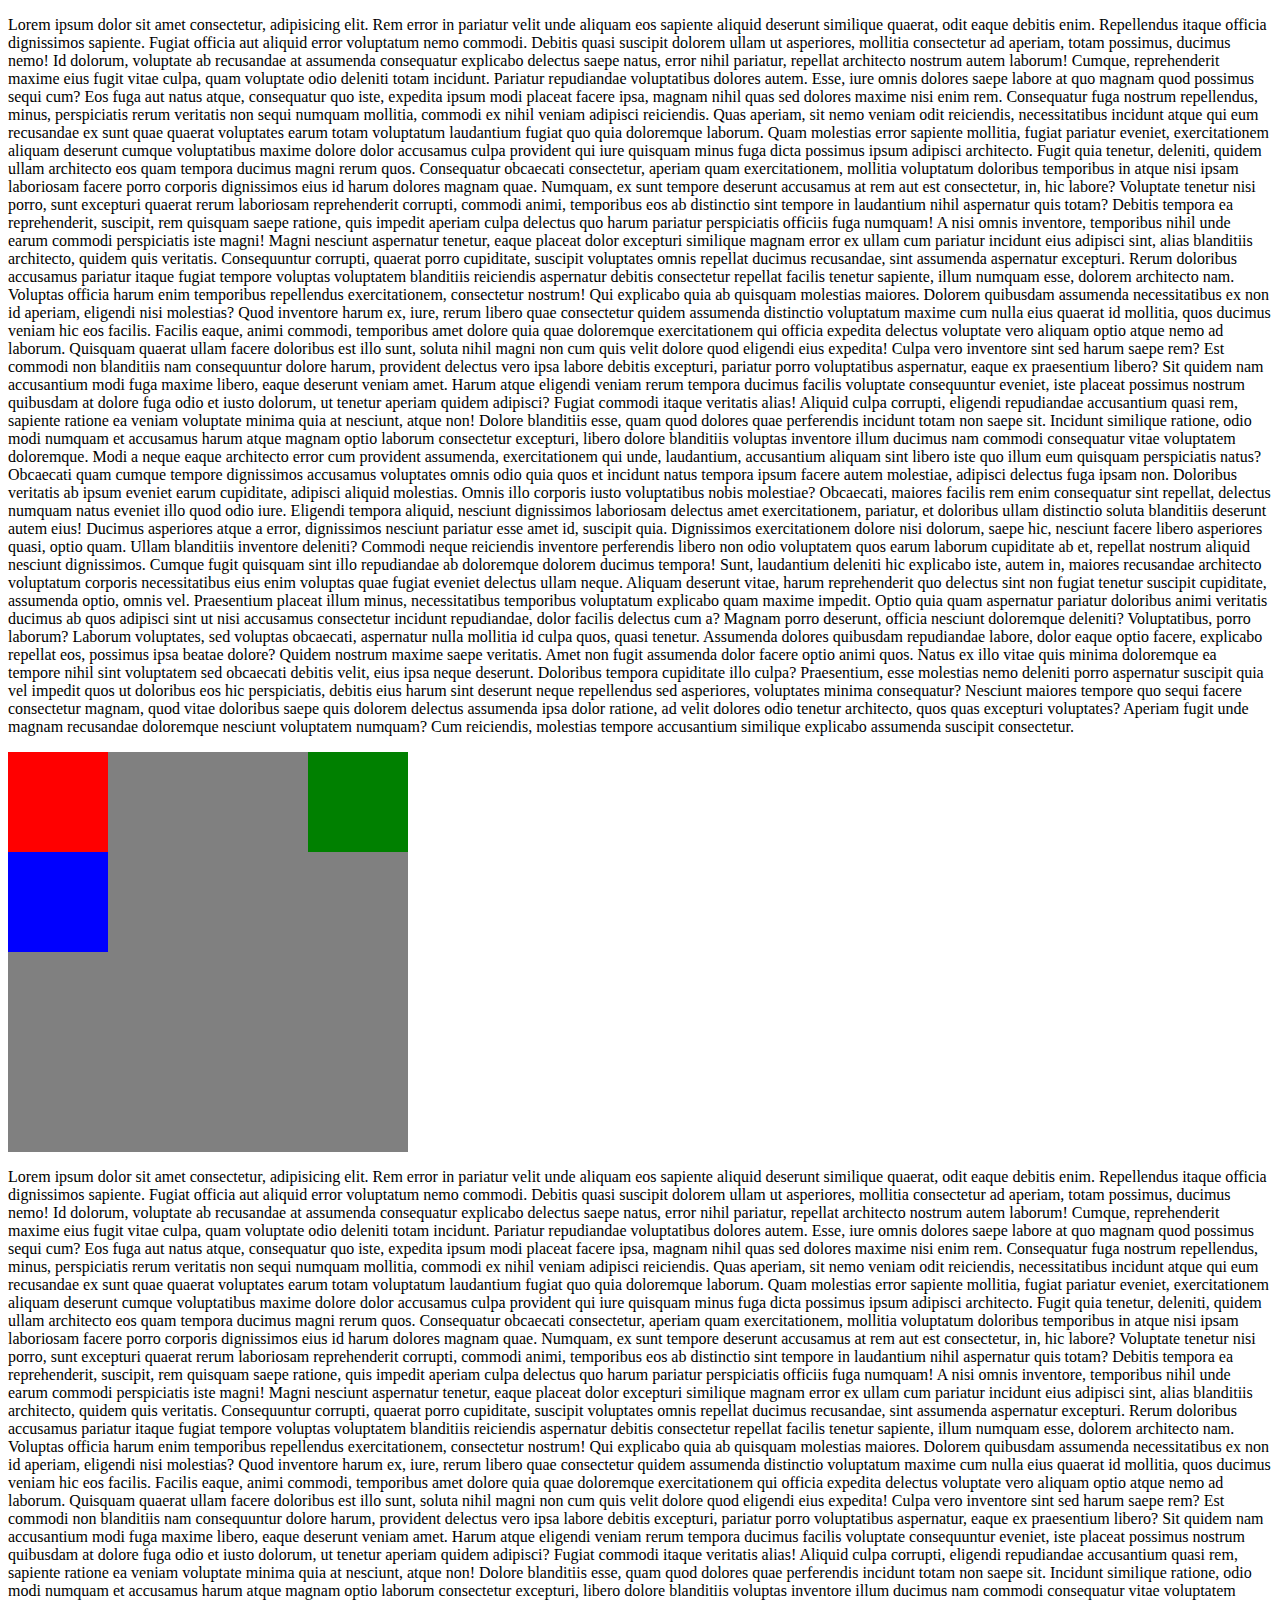
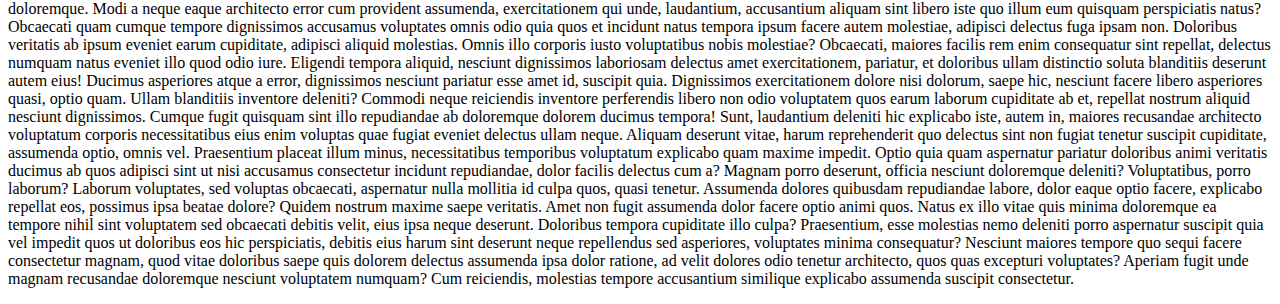
==== positions.html @ 3b16232f "first commit" ====
<!DOCTYPE html>
<html lang="en">

<head>
    <title>Document</title>
    <!-- custom css -->
    <link rel="stylesheet" href="positions.css">
</head>

<body>
    <P>Lorem ipsum dolor sit amet consectetur, adipisicing elit. Rem error in pariatur velit unde aliquam eos sapiente
        aliquid deserunt similique quaerat, odit eaque debitis enim. Repellendus itaque officia dignissimos sapiente.
        Fugiat officia aut aliquid error voluptatum nemo commodi. Debitis quasi suscipit dolorem ullam ut asperiores,
        mollitia consectetur ad aperiam, totam possimus, ducimus nemo! Id dolorum, voluptate ab recusandae at assumenda
        consequatur explicabo delectus saepe natus, error nihil pariatur, repellat architecto nostrum autem laborum!
        Cumque, reprehenderit maxime eius fugit vitae culpa, quam voluptate odio deleniti totam incidunt. Pariatur
        repudiandae voluptatibus dolores autem. Esse, iure omnis dolores saepe labore at quo magnam quod possimus sequi
        cum? Eos fuga aut natus atque, consequatur quo iste, expedita ipsum modi placeat facere ipsa, magnam nihil quas
        sed dolores maxime nisi enim rem. Consequatur fuga nostrum repellendus, minus, perspiciatis rerum veritatis non
        sequi numquam mollitia, commodi ex nihil veniam adipisci reiciendis. Quas aperiam, sit nemo veniam odit
        reiciendis, necessitatibus incidunt atque qui eum recusandae ex sunt quae quaerat voluptates earum totam
        voluptatum laudantium fugiat quo quia doloremque laborum. Quam molestias error sapiente mollitia, fugiat
        pariatur eveniet, exercitationem aliquam deserunt cumque voluptatibus maxime dolore dolor accusamus culpa
        provident qui iure quisquam minus fuga dicta possimus ipsum adipisci architecto. Fugit quia tenetur, deleniti,
        quidem ullam architecto eos quam tempora ducimus magni rerum quos. Consequatur obcaecati consectetur, aperiam
        quam exercitationem, mollitia voluptatum doloribus temporibus in atque nisi ipsam laboriosam facere porro
        corporis dignissimos eius id harum dolores magnam quae. Numquam, ex sunt tempore deserunt accusamus at rem aut
        est consectetur, in, hic labore? Voluptate tenetur nisi porro, sunt excepturi quaerat rerum laboriosam
        reprehenderit corrupti, commodi animi, temporibus eos ab distinctio sint tempore in laudantium nihil aspernatur
        quis totam? Debitis tempora ea reprehenderit, suscipit, rem quisquam saepe ratione, quis impedit aperiam culpa
        delectus quo harum pariatur perspiciatis officiis fuga numquam! A nisi omnis inventore, temporibus nihil unde
        earum commodi perspiciatis iste magni! Magni nesciunt aspernatur tenetur, eaque placeat dolor excepturi
        similique magnam error ex ullam cum pariatur incidunt eius adipisci sint, alias blanditiis architecto, quidem
        quis veritatis. Consequuntur corrupti, quaerat porro cupiditate, suscipit voluptates omnis repellat ducimus
        recusandae, sint assumenda aspernatur excepturi. Rerum doloribus accusamus pariatur itaque fugiat tempore
        voluptas voluptatem blanditiis reiciendis aspernatur debitis consectetur repellat facilis tenetur sapiente,
        illum numquam esse, dolorem architecto nam. Voluptas officia harum enim temporibus repellendus exercitationem,
        consectetur nostrum! Qui explicabo quia ab quisquam molestias maiores. Dolorem quibusdam assumenda
        necessitatibus ex non id aperiam, eligendi nisi molestias? Quod inventore harum ex, iure, rerum libero quae
        consectetur quidem assumenda distinctio voluptatum maxime cum nulla eius quaerat id mollitia, quos ducimus
        veniam hic eos facilis. Facilis eaque, animi commodi, temporibus amet dolore quia quae doloremque exercitationem
        qui officia expedita delectus voluptate vero aliquam optio atque nemo ad laborum. Quisquam quaerat ullam facere
        doloribus est illo sunt, soluta nihil magni non cum quis velit dolore quod eligendi eius expedita! Culpa vero
        inventore sint sed harum saepe rem? Est commodi non blanditiis nam consequuntur dolore harum, provident delectus
        vero ipsa labore debitis excepturi, pariatur porro voluptatibus aspernatur, eaque ex praesentium libero? Sit
        quidem nam accusantium modi fuga maxime libero, eaque deserunt veniam amet. Harum atque eligendi veniam rerum
        tempora ducimus facilis voluptate consequuntur eveniet, iste placeat possimus nostrum quibusdam at dolore fuga
        odio et iusto dolorum, ut tenetur aperiam quidem adipisci? Fugiat commodi itaque veritatis alias! Aliquid culpa
        corrupti, eligendi repudiandae accusantium quasi rem, sapiente ratione ea veniam voluptate minima quia at
        nesciunt, atque non! Dolore blanditiis esse, quam quod dolores quae perferendis incidunt totam non saepe sit.
        Incidunt similique ratione, odio modi numquam et accusamus harum atque magnam optio laborum consectetur
        excepturi, libero dolore blanditiis voluptas inventore illum ducimus nam commodi consequatur vitae voluptatem
        doloremque. Modi a neque eaque architecto error cum provident assumenda, exercitationem qui unde, laudantium,
        accusantium aliquam sint libero iste quo illum eum quisquam perspiciatis natus? Obcaecati quam cumque tempore
        dignissimos accusamus voluptates omnis odio quia quos et incidunt natus tempora ipsum facere autem molestiae,
        adipisci delectus fuga ipsam non. Doloribus veritatis ab ipsum eveniet earum cupiditate, adipisci aliquid
        molestias. Omnis illo corporis iusto voluptatibus nobis molestiae? Obcaecati, maiores facilis rem enim
        consequatur sint repellat, delectus numquam natus eveniet illo quod odio iure. Eligendi tempora aliquid,
        nesciunt dignissimos laboriosam delectus amet exercitationem, pariatur, et doloribus ullam distinctio soluta
        blanditiis deserunt autem eius! Ducimus asperiores atque a error, dignissimos nesciunt pariatur esse amet id,
        suscipit quia. Dignissimos exercitationem dolore nisi dolorum, saepe hic, nesciunt facere libero asperiores
        quasi, optio quam. Ullam blanditiis inventore deleniti? Commodi neque reiciendis inventore perferendis libero
        non odio voluptatem quos earum laborum cupiditate ab et, repellat nostrum aliquid nesciunt dignissimos. Cumque
        fugit quisquam sint illo repudiandae ab doloremque dolorem ducimus tempora! Sunt, laudantium deleniti hic
        explicabo iste, autem in, maiores recusandae architecto voluptatum corporis necessitatibus eius enim voluptas
        quae fugiat eveniet delectus ullam neque. Aliquam deserunt vitae, harum reprehenderit quo delectus sint non
        fugiat tenetur suscipit cupiditate, assumenda optio, omnis vel. Praesentium placeat illum minus, necessitatibus
        temporibus voluptatum explicabo quam maxime impedit. Optio quia quam aspernatur pariatur doloribus animi
        veritatis ducimus ab quos adipisci sint ut nisi accusamus consectetur incidunt repudiandae, dolor facilis
        delectus cum a? Magnam porro deserunt, officia nesciunt doloremque deleniti? Voluptatibus, porro laborum?
        Laborum voluptates, sed voluptas obcaecati, aspernatur nulla mollitia id culpa quos, quasi tenetur. Assumenda
        dolores quibusdam repudiandae labore, dolor eaque optio facere, explicabo repellat eos, possimus ipsa beatae
        dolore? Quidem nostrum maxime saepe veritatis. Amet non fugit assumenda dolor facere optio animi quos. Natus ex
        illo vitae quis minima doloremque ea tempore nihil sint voluptatem sed obcaecati debitis velit, eius ipsa neque
        deserunt. Doloribus tempora cupiditate illo culpa? Praesentium, esse molestias nemo deleniti porro aspernatur
        suscipit quia vel impedit quos ut doloribus eos hic perspiciatis, debitis eius harum sint deserunt neque
        repellendus sed asperiores, voluptates minima consequatur? Nesciunt maiores tempore quo sequi facere consectetur
        magnam, quod vitae doloribus saepe quis dolorem delectus assumenda ipsa dolor ratione, ad velit dolores odio
        tenetur architecto, quos quas excepturi voluptates? Aperiam fugit unde magnam recusandae doloremque nesciunt
        voluptatem numquam? Cum reiciendis, molestias tempore accusantium similique explicabo assumenda suscipit
        consectetur.</P>

    <div id="parent">
        <div class="box b1"></div>
        <div class="box b2"></div>
        <div class="box b3"></div>
    </div>

    <P>Lorem ipsum dolor sit amet consectetur, adipisicing elit. Rem error in pariatur velit unde aliquam eos sapiente
        aliquid deserunt similique quaerat, odit eaque debitis enim. Repellendus itaque officia dignissimos sapiente.
        Fugiat officia aut aliquid error voluptatum nemo commodi. Debitis quasi suscipit dolorem ullam ut asperiores,
        mollitia consectetur ad aperiam, totam possimus, ducimus nemo! Id dolorum, voluptate ab recusandae at assumenda
        consequatur explicabo delectus saepe natus, error nihil pariatur, repellat architecto nostrum autem laborum!
        Cumque, reprehenderit maxime eius fugit vitae culpa, quam voluptate odio deleniti totam incidunt. Pariatur
        repudiandae voluptatibus dolores autem. Esse, iure omnis dolores saepe labore at quo magnam quod possimus sequi
        cum? Eos fuga aut natus atque, consequatur quo iste, expedita ipsum modi placeat facere ipsa, magnam nihil quas
        sed dolores maxime nisi enim rem. Consequatur fuga nostrum repellendus, minus, perspiciatis rerum veritatis non
        sequi numquam mollitia, commodi ex nihil veniam adipisci reiciendis. Quas aperiam, sit nemo veniam odit
        reiciendis, necessitatibus incidunt atque qui eum recusandae ex sunt quae quaerat voluptates earum totam
        voluptatum laudantium fugiat quo quia doloremque laborum. Quam molestias error sapiente mollitia, fugiat
        pariatur eveniet, exercitationem aliquam deserunt cumque voluptatibus maxime dolore dolor accusamus culpa
        provident qui iure quisquam minus fuga dicta possimus ipsum adipisci architecto. Fugit quia tenetur, deleniti,
        quidem ullam architecto eos quam tempora ducimus magni rerum quos. Consequatur obcaecati consectetur, aperiam
        quam exercitationem, mollitia voluptatum doloribus temporibus in atque nisi ipsam laboriosam facere porro
        corporis dignissimos eius id harum dolores magnam quae. Numquam, ex sunt tempore deserunt accusamus at rem aut
        est consectetur, in, hic labore? Voluptate tenetur nisi porro, sunt excepturi quaerat rerum laboriosam
        reprehenderit corrupti, commodi animi, temporibus eos ab distinctio sint tempore in laudantium nihil aspernatur
        quis totam? Debitis tempora ea reprehenderit, suscipit, rem quisquam saepe ratione, quis impedit aperiam culpa
        delectus quo harum pariatur perspiciatis officiis fuga numquam! A nisi omnis inventore, temporibus nihil unde
        earum commodi perspiciatis iste magni! Magni nesciunt aspernatur tenetur, eaque placeat dolor excepturi
        similique magnam error ex ullam cum pariatur incidunt eius adipisci sint, alias blanditiis architecto, quidem
        quis veritatis. Consequuntur corrupti, quaerat porro cupiditate, suscipit voluptates omnis repellat ducimus
        recusandae, sint assumenda aspernatur excepturi. Rerum doloribus accusamus pariatur itaque fugiat tempore
        voluptas voluptatem blanditiis reiciendis aspernatur debitis consectetur repellat facilis tenetur sapiente,
        illum numquam esse, dolorem architecto nam. Voluptas officia harum enim temporibus repellendus exercitationem,
        consectetur nostrum! Qui explicabo quia ab quisquam molestias maiores. Dolorem quibusdam assumenda
        necessitatibus ex non id aperiam, eligendi nisi molestias? Quod inventore harum ex, iure, rerum libero quae
        consectetur quidem assumenda distinctio voluptatum maxime cum nulla eius quaerat id mollitia, quos ducimus
        veniam hic eos facilis. Facilis eaque, animi commodi, temporibus amet dolore quia quae doloremque exercitationem
        qui officia expedita delectus voluptate vero aliquam optio atque nemo ad laborum. Quisquam quaerat ullam facere
        doloribus est illo sunt, soluta nihil magni non cum quis velit dolore quod eligendi eius expedita! Culpa vero
        inventore sint sed harum saepe rem? Est commodi non blanditiis nam consequuntur dolore harum, provident delectus
        vero ipsa labore debitis excepturi, pariatur porro voluptatibus aspernatur, eaque ex praesentium libero? Sit
        quidem nam accusantium modi fuga maxime libero, eaque deserunt veniam amet. Harum atque eligendi veniam rerum
        tempora ducimus facilis voluptate consequuntur eveniet, iste placeat possimus nostrum quibusdam at dolore fuga
        odio et iusto dolorum, ut tenetur aperiam quidem adipisci? Fugiat commodi itaque veritatis alias! Aliquid culpa
        corrupti, eligendi repudiandae accusantium quasi rem, sapiente ratione ea veniam voluptate minima quia at
        nesciunt, atque non! Dolore blanditiis esse, quam quod dolores quae perferendis incidunt totam non saepe sit.
        Incidunt similique ratione, odio modi numquam et accusamus harum atque magnam optio laborum consectetur
        excepturi, libero dolore blanditiis voluptas inventore illum ducimus nam commodi consequatur vitae voluptatem
        doloremque. Modi a neque eaque architecto error cum provident assumenda, exercitationem qui unde, laudantium,
        accusantium aliquam sint libero iste quo illum eum quisquam perspiciatis natus? Obcaecati quam cumque tempore
        dignissimos accusamus voluptates omnis odio quia quos et incidunt natus tempora ipsum facere autem molestiae,
        adipisci delectus fuga ipsam non. Doloribus veritatis ab ipsum eveniet earum cupiditate, adipisci aliquid
        molestias. Omnis illo corporis iusto voluptatibus nobis molestiae? Obcaecati, maiores facilis rem enim
        consequatur sint repellat, delectus numquam natus eveniet illo quod odio iure. Eligendi tempora aliquid,
        nesciunt dignissimos laboriosam delectus amet exercitationem, pariatur, et doloribus ullam distinctio soluta
        blanditiis deserunt autem eius! Ducimus asperiores atque a error, dignissimos nesciunt pariatur esse amet id,
        suscipit quia. Dignissimos exercitationem dolore nisi dolorum, saepe hic, nesciunt facere libero asperiores
        quasi, optio quam. Ullam blanditiis inventore deleniti? Commodi neque reiciendis inventore perferendis libero
        non odio voluptatem quos earum laborum cupiditate ab et, repellat nostrum aliquid nesciunt dignissimos. Cumque
        fugit quisquam sint illo repudiandae ab doloremque dolorem ducimus tempora! Sunt, laudantium deleniti hic
        explicabo iste, autem in, maiores recusandae architecto voluptatum corporis necessitatibus eius enim voluptas
        quae fugiat eveniet delectus ullam neque. Aliquam deserunt vitae, harum reprehenderit quo delectus sint non
        fugiat tenetur suscipit cupiditate, assumenda optio, omnis vel. Praesentium placeat illum minus, necessitatibus
        temporibus voluptatum explicabo quam maxime impedit. Optio quia quam aspernatur pariatur doloribus animi
        veritatis ducimus ab quos adipisci sint ut nisi accusamus consectetur incidunt repudiandae, dolor facilis
        delectus cum a? Magnam porro deserunt, officia nesciunt doloremque deleniti? Voluptatibus, porro laborum?
        Laborum voluptates, sed voluptas obcaecati, aspernatur nulla mollitia id culpa quos, quasi tenetur. Assumenda
        dolores quibusdam repudiandae labore, dolor eaque optio facere, explicabo repellat eos, possimus ipsa beatae
        dolore? Quidem nostrum maxime saepe veritatis. Amet non fugit assumenda dolor facere optio animi quos. Natus ex
        illo vitae quis minima doloremque ea tempore nihil sint voluptatem sed obcaecati debitis velit, eius ipsa neque
        deserunt. Doloribus tempora cupiditate illo culpa? Praesentium, esse molestias nemo deleniti porro aspernatur
        suscipit quia vel impedit quos ut doloribus eos hic perspiciatis, debitis eius harum sint deserunt neque
        repellendus sed asperiores, voluptates minima consequatur? Nesciunt maiores tempore quo sequi facere consectetur
        magnam, quod vitae doloribus saepe quis dolorem delectus assumenda ipsa dolor ratione, ad velit dolores odio
        tenetur architecto, quos quas excepturi voluptates? Aperiam fugit unde magnam recusandae doloremque nesciunt
        voluptatem numquam? Cum reiciendis, molestias tempore accusantium similique explicabo assumenda suscipit
        consectetur.</P>
</body>

</html>
---- positions.css ----
#parent{
    height: 400px;
    width:400px;
    background-color: grey;
    position: relative;
}

.box{
    height:100px;
    width: 100px;
}

.b1{
    background-color: red;
}
.b2{
    background-color: green;
    /* position: relative;
    top:100px;
    left:100px; */

    /* relative to vp (screen) */
    /* position: fixed;
    bottom:10px;
    right:10px; */

    /* relative to the body */
    position: absolute;
top:0;
right:0;

}
.b3{
    background-color: blue;
}
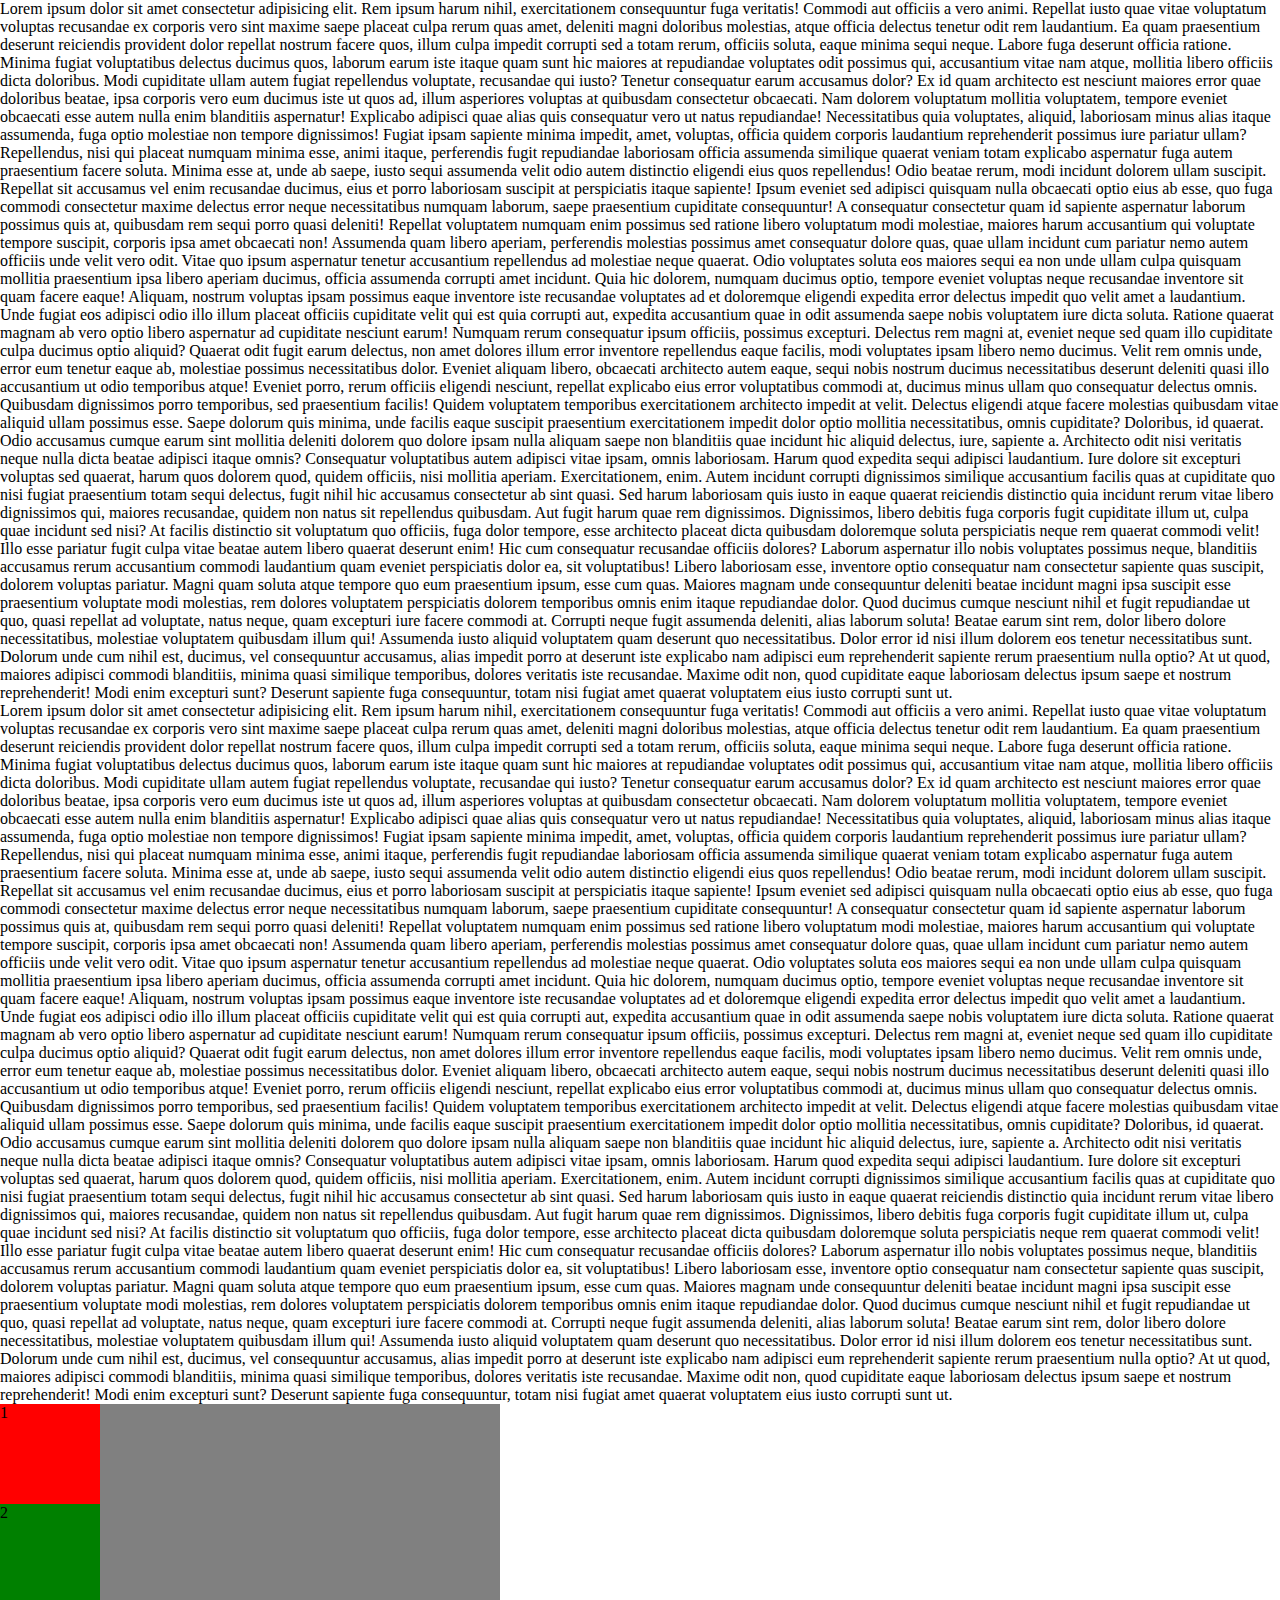
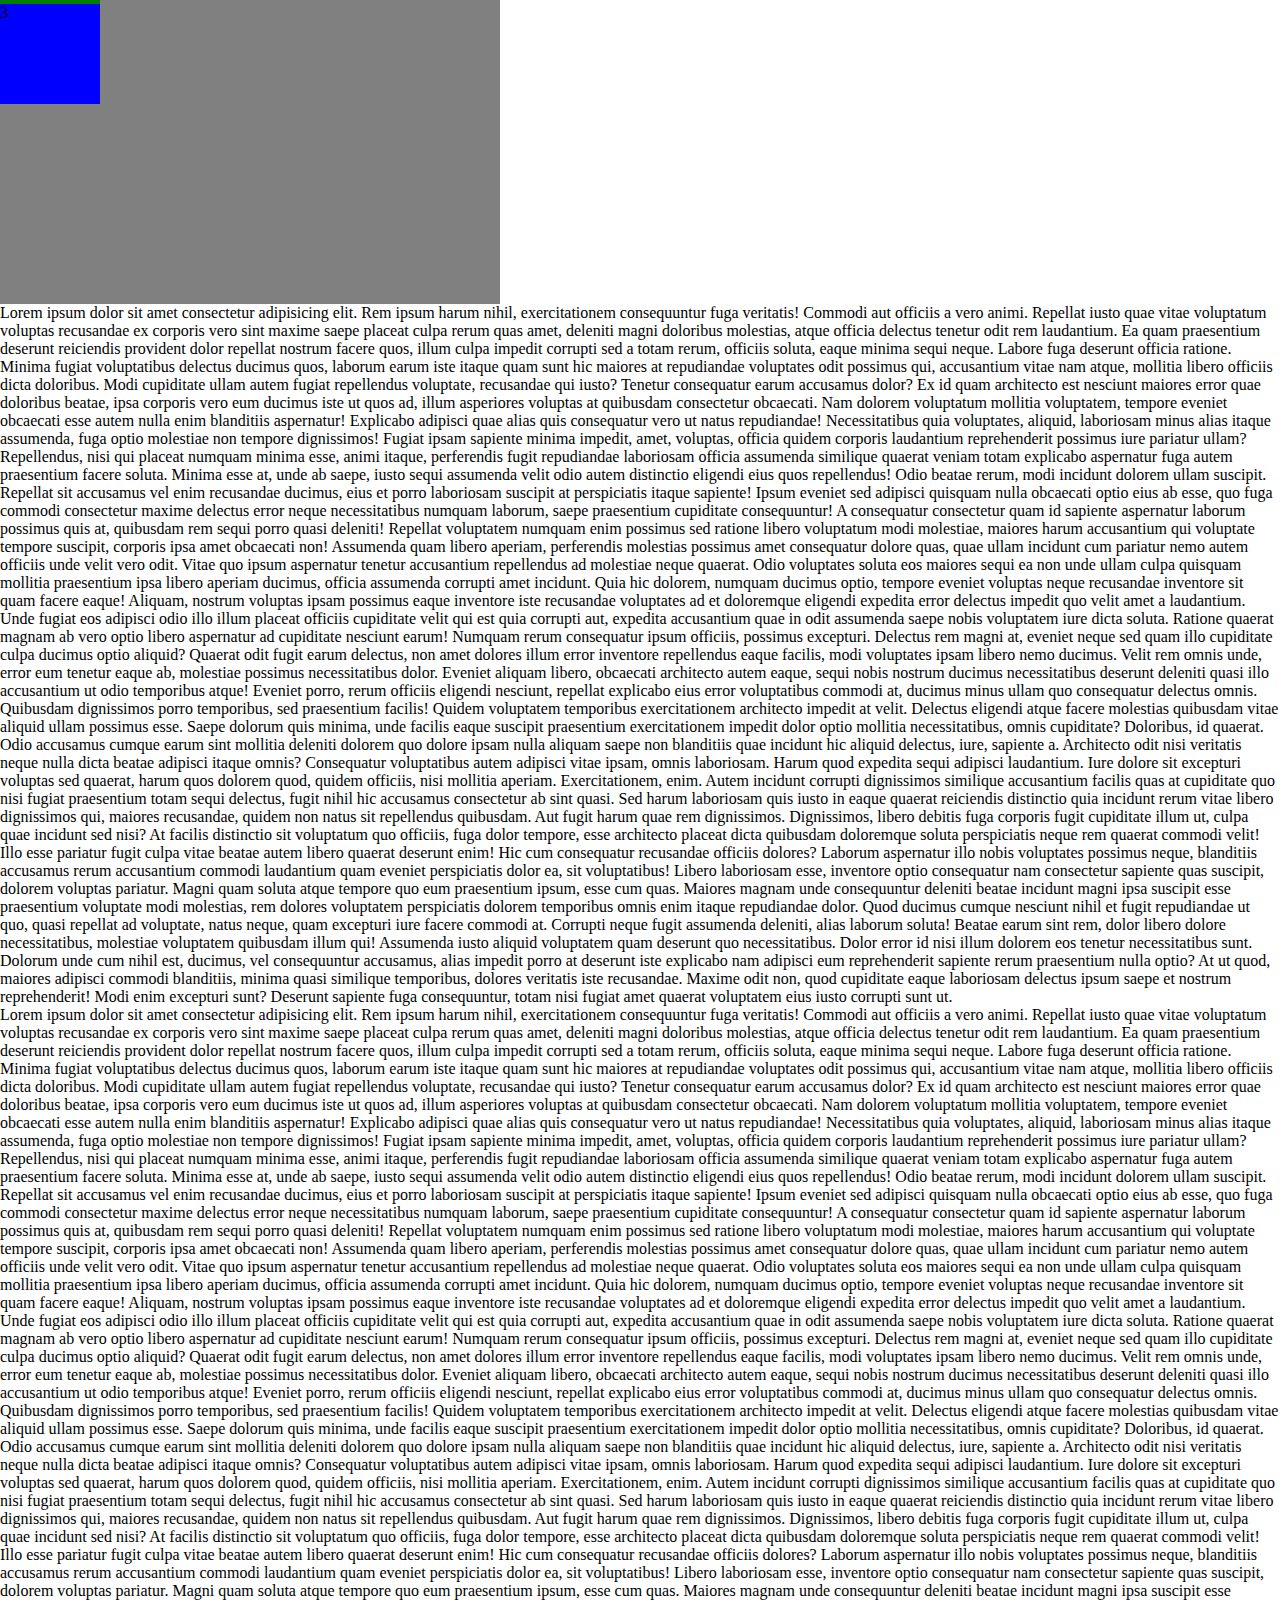
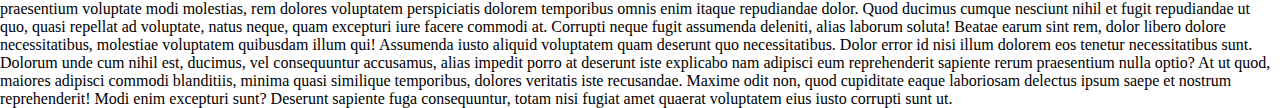
==== commit ae44c5a6: "position and css box model" ====
--- a/positions.html
+++ b/positions.html
@@ -8,155 +8,21 @@
 </head>
 
 <body>
-    <P>Lorem ipsum dolor sit amet consectetur, adipisicing elit. Rem error in pariatur velit unde aliquam eos sapiente
-        aliquid deserunt similique quaerat, odit eaque debitis enim. Repellendus itaque officia dignissimos sapiente.
-        Fugiat officia aut aliquid error voluptatum nemo commodi. Debitis quasi suscipit dolorem ullam ut asperiores,
-        mollitia consectetur ad aperiam, totam possimus, ducimus nemo! Id dolorum, voluptate ab recusandae at assumenda
-        consequatur explicabo delectus saepe natus, error nihil pariatur, repellat architecto nostrum autem laborum!
-        Cumque, reprehenderit maxime eius fugit vitae culpa, quam voluptate odio deleniti totam incidunt. Pariatur
-        repudiandae voluptatibus dolores autem. Esse, iure omnis dolores saepe labore at quo magnam quod possimus sequi
-        cum? Eos fuga aut natus atque, consequatur quo iste, expedita ipsum modi placeat facere ipsa, magnam nihil quas
-        sed dolores maxime nisi enim rem. Consequatur fuga nostrum repellendus, minus, perspiciatis rerum veritatis non
-        sequi numquam mollitia, commodi ex nihil veniam adipisci reiciendis. Quas aperiam, sit nemo veniam odit
-        reiciendis, necessitatibus incidunt atque qui eum recusandae ex sunt quae quaerat voluptates earum totam
-        voluptatum laudantium fugiat quo quia doloremque laborum. Quam molestias error sapiente mollitia, fugiat
-        pariatur eveniet, exercitationem aliquam deserunt cumque voluptatibus maxime dolore dolor accusamus culpa
-        provident qui iure quisquam minus fuga dicta possimus ipsum adipisci architecto. Fugit quia tenetur, deleniti,
-        quidem ullam architecto eos quam tempora ducimus magni rerum quos. Consequatur obcaecati consectetur, aperiam
-        quam exercitationem, mollitia voluptatum doloribus temporibus in atque nisi ipsam laboriosam facere porro
-        corporis dignissimos eius id harum dolores magnam quae. Numquam, ex sunt tempore deserunt accusamus at rem aut
-        est consectetur, in, hic labore? Voluptate tenetur nisi porro, sunt excepturi quaerat rerum laboriosam
-        reprehenderit corrupti, commodi animi, temporibus eos ab distinctio sint tempore in laudantium nihil aspernatur
-        quis totam? Debitis tempora ea reprehenderit, suscipit, rem quisquam saepe ratione, quis impedit aperiam culpa
-        delectus quo harum pariatur perspiciatis officiis fuga numquam! A nisi omnis inventore, temporibus nihil unde
-        earum commodi perspiciatis iste magni! Magni nesciunt aspernatur tenetur, eaque placeat dolor excepturi
-        similique magnam error ex ullam cum pariatur incidunt eius adipisci sint, alias blanditiis architecto, quidem
-        quis veritatis. Consequuntur corrupti, quaerat porro cupiditate, suscipit voluptates omnis repellat ducimus
-        recusandae, sint assumenda aspernatur excepturi. Rerum doloribus accusamus pariatur itaque fugiat tempore
-        voluptas voluptatem blanditiis reiciendis aspernatur debitis consectetur repellat facilis tenetur sapiente,
-        illum numquam esse, dolorem architecto nam. Voluptas officia harum enim temporibus repellendus exercitationem,
-        consectetur nostrum! Qui explicabo quia ab quisquam molestias maiores. Dolorem quibusdam assumenda
-        necessitatibus ex non id aperiam, eligendi nisi molestias? Quod inventore harum ex, iure, rerum libero quae
-        consectetur quidem assumenda distinctio voluptatum maxime cum nulla eius quaerat id mollitia, quos ducimus
-        veniam hic eos facilis. Facilis eaque, animi commodi, temporibus amet dolore quia quae doloremque exercitationem
-        qui officia expedita delectus voluptate vero aliquam optio atque nemo ad laborum. Quisquam quaerat ullam facere
-        doloribus est illo sunt, soluta nihil magni non cum quis velit dolore quod eligendi eius expedita! Culpa vero
-        inventore sint sed harum saepe rem? Est commodi non blanditiis nam consequuntur dolore harum, provident delectus
-        vero ipsa labore debitis excepturi, pariatur porro voluptatibus aspernatur, eaque ex praesentium libero? Sit
-        quidem nam accusantium modi fuga maxime libero, eaque deserunt veniam amet. Harum atque eligendi veniam rerum
-        tempora ducimus facilis voluptate consequuntur eveniet, iste placeat possimus nostrum quibusdam at dolore fuga
-        odio et iusto dolorum, ut tenetur aperiam quidem adipisci? Fugiat commodi itaque veritatis alias! Aliquid culpa
-        corrupti, eligendi repudiandae accusantium quasi rem, sapiente ratione ea veniam voluptate minima quia at
-        nesciunt, atque non! Dolore blanditiis esse, quam quod dolores quae perferendis incidunt totam non saepe sit.
-        Incidunt similique ratione, odio modi numquam et accusamus harum atque magnam optio laborum consectetur
-        excepturi, libero dolore blanditiis voluptas inventore illum ducimus nam commodi consequatur vitae voluptatem
-        doloremque. Modi a neque eaque architecto error cum provident assumenda, exercitationem qui unde, laudantium,
-        accusantium aliquam sint libero iste quo illum eum quisquam perspiciatis natus? Obcaecati quam cumque tempore
-        dignissimos accusamus voluptates omnis odio quia quos et incidunt natus tempora ipsum facere autem molestiae,
-        adipisci delectus fuga ipsam non. Doloribus veritatis ab ipsum eveniet earum cupiditate, adipisci aliquid
-        molestias. Omnis illo corporis iusto voluptatibus nobis molestiae? Obcaecati, maiores facilis rem enim
-        consequatur sint repellat, delectus numquam natus eveniet illo quod odio iure. Eligendi tempora aliquid,
-        nesciunt dignissimos laboriosam delectus amet exercitationem, pariatur, et doloribus ullam distinctio soluta
-        blanditiis deserunt autem eius! Ducimus asperiores atque a error, dignissimos nesciunt pariatur esse amet id,
-        suscipit quia. Dignissimos exercitationem dolore nisi dolorum, saepe hic, nesciunt facere libero asperiores
-        quasi, optio quam. Ullam blanditiis inventore deleniti? Commodi neque reiciendis inventore perferendis libero
-        non odio voluptatem quos earum laborum cupiditate ab et, repellat nostrum aliquid nesciunt dignissimos. Cumque
-        fugit quisquam sint illo repudiandae ab doloremque dolorem ducimus tempora! Sunt, laudantium deleniti hic
-        explicabo iste, autem in, maiores recusandae architecto voluptatum corporis necessitatibus eius enim voluptas
-        quae fugiat eveniet delectus ullam neque. Aliquam deserunt vitae, harum reprehenderit quo delectus sint non
-        fugiat tenetur suscipit cupiditate, assumenda optio, omnis vel. Praesentium placeat illum minus, necessitatibus
-        temporibus voluptatum explicabo quam maxime impedit. Optio quia quam aspernatur pariatur doloribus animi
-        veritatis ducimus ab quos adipisci sint ut nisi accusamus consectetur incidunt repudiandae, dolor facilis
-        delectus cum a? Magnam porro deserunt, officia nesciunt doloremque deleniti? Voluptatibus, porro laborum?
-        Laborum voluptates, sed voluptas obcaecati, aspernatur nulla mollitia id culpa quos, quasi tenetur. Assumenda
-        dolores quibusdam repudiandae labore, dolor eaque optio facere, explicabo repellat eos, possimus ipsa beatae
-        dolore? Quidem nostrum maxime saepe veritatis. Amet non fugit assumenda dolor facere optio animi quos. Natus ex
-        illo vitae quis minima doloremque ea tempore nihil sint voluptatem sed obcaecati debitis velit, eius ipsa neque
-        deserunt. Doloribus tempora cupiditate illo culpa? Praesentium, esse molestias nemo deleniti porro aspernatur
-        suscipit quia vel impedit quos ut doloribus eos hic perspiciatis, debitis eius harum sint deserunt neque
-        repellendus sed asperiores, voluptates minima consequatur? Nesciunt maiores tempore quo sequi facere consectetur
-        magnam, quod vitae doloribus saepe quis dolorem delectus assumenda ipsa dolor ratione, ad velit dolores odio
-        tenetur architecto, quos quas excepturi voluptates? Aperiam fugit unde magnam recusandae doloremque nesciunt
-        voluptatem numquam? Cum reiciendis, molestias tempore accusantium similique explicabo assumenda suscipit
-        consectetur.</P>
-
+ 
+    <p>Lorem ipsum dolor sit amet consectetur adipisicing elit. Rem ipsum harum nihil, exercitationem consequuntur fuga veritatis! Commodi aut officiis a vero animi. Repellat iusto quae vitae voluptatum voluptas recusandae ex corporis vero sint maxime saepe placeat culpa rerum quas amet, deleniti magni doloribus molestias, atque officia delectus tenetur odit rem laudantium. Ea quam praesentium deserunt reiciendis provident dolor repellat nostrum facere quos, illum culpa impedit corrupti sed a totam rerum, officiis soluta, eaque minima sequi neque. Labore fuga deserunt officia ratione. Minima fugiat voluptatibus delectus ducimus quos, laborum earum iste itaque quam sunt hic maiores at repudiandae voluptates odit possimus qui, accusantium vitae nam atque, mollitia libero officiis dicta doloribus. Modi cupiditate ullam autem fugiat repellendus voluptate, recusandae qui iusto? Tenetur consequatur earum accusamus dolor? Ex id quam architecto est nesciunt maiores error quae doloribus beatae, ipsa corporis vero eum ducimus iste ut quos ad, illum asperiores voluptas at quibusdam consectetur obcaecati. Nam dolorem voluptatum mollitia voluptatem, tempore eveniet obcaecati esse autem nulla enim blanditiis aspernatur! Explicabo adipisci quae alias quis consequatur vero ut natus repudiandae! Necessitatibus quia voluptates, aliquid, laboriosam minus alias itaque assumenda, fuga optio molestiae non tempore dignissimos! Fugiat ipsam sapiente minima impedit, amet, voluptas, officia quidem corporis laudantium reprehenderit possimus iure pariatur ullam? Repellendus, nisi qui placeat numquam minima esse, animi itaque, perferendis fugit repudiandae laboriosam officia assumenda similique quaerat veniam totam explicabo aspernatur fuga autem praesentium facere soluta. Minima esse at, unde ab saepe, iusto sequi assumenda velit odio autem distinctio eligendi eius quos repellendus! Odio beatae rerum, modi incidunt dolorem ullam suscipit. Repellat sit accusamus vel enim recusandae ducimus, eius et porro laboriosam suscipit at perspiciatis itaque sapiente! Ipsum eveniet sed adipisci quisquam nulla obcaecati optio eius ab esse, quo fuga commodi consectetur maxime delectus error neque necessitatibus numquam laborum, saepe praesentium cupiditate consequuntur! A consequatur consectetur quam id sapiente aspernatur laborum possimus quis at, quibusdam rem sequi porro quasi deleniti! Repellat voluptatem numquam enim possimus sed ratione libero voluptatum modi molestiae, maiores harum accusantium qui voluptate tempore suscipit, corporis ipsa amet obcaecati non! Assumenda quam libero aperiam, perferendis molestias possimus amet consequatur dolore quas, quae ullam incidunt cum pariatur nemo autem officiis unde velit vero odit. Vitae quo ipsum aspernatur tenetur accusantium repellendus ad molestiae neque quaerat. Odio voluptates soluta eos maiores sequi ea non unde ullam culpa quisquam mollitia praesentium ipsa libero aperiam ducimus, officia assumenda corrupti amet incidunt. Quia hic dolorem, numquam ducimus optio, tempore eveniet voluptas neque recusandae inventore sit quam facere eaque! Aliquam, nostrum voluptas ipsam possimus eaque inventore iste recusandae voluptates ad et doloremque eligendi expedita error delectus impedit quo velit amet a laudantium. Unde fugiat eos adipisci odio illo illum placeat officiis cupiditate velit qui est quia corrupti aut, expedita accusantium quae in odit assumenda saepe nobis voluptatem iure dicta soluta. Ratione quaerat magnam ab vero optio libero aspernatur ad cupiditate nesciunt earum! Numquam rerum consequatur ipsum officiis, possimus excepturi. Delectus rem magni at, eveniet neque sed quam illo cupiditate culpa ducimus optio aliquid? Quaerat odit fugit earum delectus, non amet dolores illum error inventore repellendus eaque facilis, modi voluptates ipsam libero nemo ducimus. Velit rem omnis unde, error eum tenetur eaque ab, molestiae possimus necessitatibus dolor. Eveniet aliquam libero, obcaecati architecto autem eaque, sequi nobis nostrum ducimus necessitatibus deserunt deleniti quasi illo accusantium ut odio temporibus atque! Eveniet porro, rerum officiis eligendi nesciunt, repellat explicabo eius error voluptatibus commodi at, ducimus minus ullam quo consequatur delectus omnis. Quibusdam dignissimos porro temporibus, sed praesentium facilis! Quidem voluptatem temporibus exercitationem architecto impedit at velit. Delectus eligendi atque facere molestias quibusdam vitae aliquid ullam possimus esse. Saepe dolorum quis minima, unde facilis eaque suscipit praesentium exercitationem impedit dolor optio mollitia necessitatibus, omnis cupiditate? Doloribus, id quaerat. Odio accusamus cumque earum sint mollitia deleniti dolorem quo dolore ipsam nulla aliquam saepe non blanditiis quae incidunt hic aliquid delectus, iure, sapiente a. Architecto odit nisi veritatis neque nulla dicta beatae adipisci itaque omnis? Consequatur voluptatibus autem adipisci vitae ipsam, omnis laboriosam. Harum quod expedita sequi adipisci laudantium. Iure dolore sit excepturi voluptas sed quaerat, harum quos dolorem quod, quidem officiis, nisi mollitia aperiam. Exercitationem, enim. Autem incidunt corrupti dignissimos similique accusantium facilis quas at cupiditate quo nisi fugiat praesentium totam sequi delectus, fugit nihil hic accusamus consectetur ab sint quasi. Sed harum laboriosam quis iusto in eaque quaerat reiciendis distinctio quia incidunt rerum vitae libero dignissimos qui, maiores recusandae, quidem non natus sit repellendus quibusdam. Aut fugit harum quae rem dignissimos. Dignissimos, libero debitis fuga corporis fugit cupiditate illum ut, culpa quae incidunt sed nisi? At facilis distinctio sit voluptatum quo officiis, fuga dolor tempore, esse architecto placeat dicta quibusdam doloremque soluta perspiciatis neque rem quaerat commodi velit! Illo esse pariatur fugit culpa vitae beatae autem libero quaerat deserunt enim! Hic cum consequatur recusandae officiis dolores? Laborum aspernatur illo nobis voluptates possimus neque, blanditiis accusamus rerum accusantium commodi laudantium quam eveniet perspiciatis dolor ea, sit voluptatibus! Libero laboriosam esse, inventore optio consequatur nam consectetur sapiente quas suscipit, dolorem voluptas pariatur. Magni quam soluta atque tempore quo eum praesentium ipsum, esse cum quas. Maiores magnam unde consequuntur deleniti beatae incidunt magni ipsa suscipit esse praesentium voluptate modi molestias, rem dolores voluptatem perspiciatis dolorem temporibus omnis enim itaque repudiandae dolor. Quod ducimus cumque nesciunt nihil et fugit repudiandae ut quo, quasi repellat ad voluptate, natus neque, quam excepturi iure facere commodi at. Corrupti neque fugit assumenda deleniti, alias laborum soluta! Beatae earum sint rem, dolor libero dolore necessitatibus, molestiae voluptatem quibusdam illum qui! Assumenda iusto aliquid voluptatem quam deserunt quo necessitatibus. Dolor error id nisi illum dolorem eos tenetur necessitatibus sunt. Dolorum unde cum nihil est, ducimus, vel consequuntur accusamus, alias impedit porro at deserunt iste explicabo nam adipisci eum reprehenderit sapiente rerum praesentium nulla optio? At ut quod, maiores adipisci commodi blanditiis, minima quasi similique temporibus, dolores veritatis iste recusandae. Maxime odit non, quod cupiditate eaque laboriosam delectus ipsum saepe et nostrum reprehenderit! Modi enim excepturi sunt? Deserunt sapiente fuga consequuntur, totam nisi fugiat amet quaerat voluptatem eius iusto corrupti sunt ut.</p>
+    <p>Lorem ipsum dolor sit amet consectetur adipisicing elit. Rem ipsum harum nihil, exercitationem consequuntur fuga veritatis! Commodi aut officiis a vero animi. Repellat iusto quae vitae voluptatum voluptas recusandae ex corporis vero sint maxime saepe placeat culpa rerum quas amet, deleniti magni doloribus molestias, atque officia delectus tenetur odit rem laudantium. Ea quam praesentium deserunt reiciendis provident dolor repellat nostrum facere quos, illum culpa impedit corrupti sed a totam rerum, officiis soluta, eaque minima sequi neque. Labore fuga deserunt officia ratione. Minima fugiat voluptatibus delectus ducimus quos, laborum earum iste itaque quam sunt hic maiores at repudiandae voluptates odit possimus qui, accusantium vitae nam atque, mollitia libero officiis dicta doloribus. Modi cupiditate ullam autem fugiat repellendus voluptate, recusandae qui iusto? Tenetur consequatur earum accusamus dolor? Ex id quam architecto est nesciunt maiores error quae doloribus beatae, ipsa corporis vero eum ducimus iste ut quos ad, illum asperiores voluptas at quibusdam consectetur obcaecati. Nam dolorem voluptatum mollitia voluptatem, tempore eveniet obcaecati esse autem nulla enim blanditiis aspernatur! Explicabo adipisci quae alias quis consequatur vero ut natus repudiandae! Necessitatibus quia voluptates, aliquid, laboriosam minus alias itaque assumenda, fuga optio molestiae non tempore dignissimos! Fugiat ipsam sapiente minima impedit, amet, voluptas, officia quidem corporis laudantium reprehenderit possimus iure pariatur ullam? Repellendus, nisi qui placeat numquam minima esse, animi itaque, perferendis fugit repudiandae laboriosam officia assumenda similique quaerat veniam totam explicabo aspernatur fuga autem praesentium facere soluta. Minima esse at, unde ab saepe, iusto sequi assumenda velit odio autem distinctio eligendi eius quos repellendus! Odio beatae rerum, modi incidunt dolorem ullam suscipit. Repellat sit accusamus vel enim recusandae ducimus, eius et porro laboriosam suscipit at perspiciatis itaque sapiente! Ipsum eveniet sed adipisci quisquam nulla obcaecati optio eius ab esse, quo fuga commodi consectetur maxime delectus error neque necessitatibus numquam laborum, saepe praesentium cupiditate consequuntur! A consequatur consectetur quam id sapiente aspernatur laborum possimus quis at, quibusdam rem sequi porro quasi deleniti! Repellat voluptatem numquam enim possimus sed ratione libero voluptatum modi molestiae, maiores harum accusantium qui voluptate tempore suscipit, corporis ipsa amet obcaecati non! Assumenda quam libero aperiam, perferendis molestias possimus amet consequatur dolore quas, quae ullam incidunt cum pariatur nemo autem officiis unde velit vero odit. Vitae quo ipsum aspernatur tenetur accusantium repellendus ad molestiae neque quaerat. Odio voluptates soluta eos maiores sequi ea non unde ullam culpa quisquam mollitia praesentium ipsa libero aperiam ducimus, officia assumenda corrupti amet incidunt. Quia hic dolorem, numquam ducimus optio, tempore eveniet voluptas neque recusandae inventore sit quam facere eaque! Aliquam, nostrum voluptas ipsam possimus eaque inventore iste recusandae voluptates ad et doloremque eligendi expedita error delectus impedit quo velit amet a laudantium. Unde fugiat eos adipisci odio illo illum placeat officiis cupiditate velit qui est quia corrupti aut, expedita accusantium quae in odit assumenda saepe nobis voluptatem iure dicta soluta. Ratione quaerat magnam ab vero optio libero aspernatur ad cupiditate nesciunt earum! Numquam rerum consequatur ipsum officiis, possimus excepturi. Delectus rem magni at, eveniet neque sed quam illo cupiditate culpa ducimus optio aliquid? Quaerat odit fugit earum delectus, non amet dolores illum error inventore repellendus eaque facilis, modi voluptates ipsam libero nemo ducimus. Velit rem omnis unde, error eum tenetur eaque ab, molestiae possimus necessitatibus dolor. Eveniet aliquam libero, obcaecati architecto autem eaque, sequi nobis nostrum ducimus necessitatibus deserunt deleniti quasi illo accusantium ut odio temporibus atque! Eveniet porro, rerum officiis eligendi nesciunt, repellat explicabo eius error voluptatibus commodi at, ducimus minus ullam quo consequatur delectus omnis. Quibusdam dignissimos porro temporibus, sed praesentium facilis! Quidem voluptatem temporibus exercitationem architecto impedit at velit. Delectus eligendi atque facere molestias quibusdam vitae aliquid ullam possimus esse. Saepe dolorum quis minima, unde facilis eaque suscipit praesentium exercitationem impedit dolor optio mollitia necessitatibus, omnis cupiditate? Doloribus, id quaerat. Odio accusamus cumque earum sint mollitia deleniti dolorem quo dolore ipsam nulla aliquam saepe non blanditiis quae incidunt hic aliquid delectus, iure, sapiente a. Architecto odit nisi veritatis neque nulla dicta beatae adipisci itaque omnis? Consequatur voluptatibus autem adipisci vitae ipsam, omnis laboriosam. Harum quod expedita sequi adipisci laudantium. Iure dolore sit excepturi voluptas sed quaerat, harum quos dolorem quod, quidem officiis, nisi mollitia aperiam. Exercitationem, enim. Autem incidunt corrupti dignissimos similique accusantium facilis quas at cupiditate quo nisi fugiat praesentium totam sequi delectus, fugit nihil hic accusamus consectetur ab sint quasi. Sed harum laboriosam quis iusto in eaque quaerat reiciendis distinctio quia incidunt rerum vitae libero dignissimos qui, maiores recusandae, quidem non natus sit repellendus quibusdam. Aut fugit harum quae rem dignissimos. Dignissimos, libero debitis fuga corporis fugit cupiditate illum ut, culpa quae incidunt sed nisi? At facilis distinctio sit voluptatum quo officiis, fuga dolor tempore, esse architecto placeat dicta quibusdam doloremque soluta perspiciatis neque rem quaerat commodi velit! Illo esse pariatur fugit culpa vitae beatae autem libero quaerat deserunt enim! Hic cum consequatur recusandae officiis dolores? Laborum aspernatur illo nobis voluptates possimus neque, blanditiis accusamus rerum accusantium commodi laudantium quam eveniet perspiciatis dolor ea, sit voluptatibus! Libero laboriosam esse, inventore optio consequatur nam consectetur sapiente quas suscipit, dolorem voluptas pariatur. Magni quam soluta atque tempore quo eum praesentium ipsum, esse cum quas. Maiores magnam unde consequuntur deleniti beatae incidunt magni ipsa suscipit esse praesentium voluptate modi molestias, rem dolores voluptatem perspiciatis dolorem temporibus omnis enim itaque repudiandae dolor. Quod ducimus cumque nesciunt nihil et fugit repudiandae ut quo, quasi repellat ad voluptate, natus neque, quam excepturi iure facere commodi at. Corrupti neque fugit assumenda deleniti, alias laborum soluta! Beatae earum sint rem, dolor libero dolore necessitatibus, molestiae voluptatem quibusdam illum qui! Assumenda iusto aliquid voluptatem quam deserunt quo necessitatibus. Dolor error id nisi illum dolorem eos tenetur necessitatibus sunt. Dolorum unde cum nihil est, ducimus, vel consequuntur accusamus, alias impedit porro at deserunt iste explicabo nam adipisci eum reprehenderit sapiente rerum praesentium nulla optio? At ut quod, maiores adipisci commodi blanditiis, minima quasi similique temporibus, dolores veritatis iste recusandae. Maxime odit non, quod cupiditate eaque laboriosam delectus ipsum saepe et nostrum reprehenderit! Modi enim excepturi sunt? Deserunt sapiente fuga consequuntur, totam nisi fugiat amet quaerat voluptatem eius iusto corrupti sunt ut.</p>
+    
     <div id="parent">
-        <div class="box b1"></div>
-        <div class="box b2"></div>
-        <div class="box b3"></div>
+        <div class="box b1"  >1</div>
+        
+        <div class="box b2"  >2</div>
+        
+        <div class="box b3"  >3</div>
     </div>
-
-    <P>Lorem ipsum dolor sit amet consectetur, adipisicing elit. Rem error in pariatur velit unde aliquam eos sapiente
-        aliquid deserunt similique quaerat, odit eaque debitis enim. Repellendus itaque officia dignissimos sapiente.
-        Fugiat officia aut aliquid error voluptatum nemo commodi. Debitis quasi suscipit dolorem ullam ut asperiores,
-        mollitia consectetur ad aperiam, totam possimus, ducimus nemo! Id dolorum, voluptate ab recusandae at assumenda
-        consequatur explicabo delectus saepe natus, error nihil pariatur, repellat architecto nostrum autem laborum!
-        Cumque, reprehenderit maxime eius fugit vitae culpa, quam voluptate odio deleniti totam incidunt. Pariatur
-        repudiandae voluptatibus dolores autem. Esse, iure omnis dolores saepe labore at quo magnam quod possimus sequi
-        cum? Eos fuga aut natus atque, consequatur quo iste, expedita ipsum modi placeat facere ipsa, magnam nihil quas
-        sed dolores maxime nisi enim rem. Consequatur fuga nostrum repellendus, minus, perspiciatis rerum veritatis non
-        sequi numquam mollitia, commodi ex nihil veniam adipisci reiciendis. Quas aperiam, sit nemo veniam odit
-        reiciendis, necessitatibus incidunt atque qui eum recusandae ex sunt quae quaerat voluptates earum totam
-        voluptatum laudantium fugiat quo quia doloremque laborum. Quam molestias error sapiente mollitia, fugiat
-        pariatur eveniet, exercitationem aliquam deserunt cumque voluptatibus maxime dolore dolor accusamus culpa
-        provident qui iure quisquam minus fuga dicta possimus ipsum adipisci architecto. Fugit quia tenetur, deleniti,
-        quidem ullam architecto eos quam tempora ducimus magni rerum quos. Consequatur obcaecati consectetur, aperiam
-        quam exercitationem, mollitia voluptatum doloribus temporibus in atque nisi ipsam laboriosam facere porro
-        corporis dignissimos eius id harum dolores magnam quae. Numquam, ex sunt tempore deserunt accusamus at rem aut
-        est consectetur, in, hic labore? Voluptate tenetur nisi porro, sunt excepturi quaerat rerum laboriosam
-        reprehenderit corrupti, commodi animi, temporibus eos ab distinctio sint tempore in laudantium nihil aspernatur
-        quis totam? Debitis tempora ea reprehenderit, suscipit, rem quisquam saepe ratione, quis impedit aperiam culpa
-        delectus quo harum pariatur perspiciatis officiis fuga numquam! A nisi omnis inventore, temporibus nihil unde
-        earum commodi perspiciatis iste magni! Magni nesciunt aspernatur tenetur, eaque placeat dolor excepturi
-        similique magnam error ex ullam cum pariatur incidunt eius adipisci sint, alias blanditiis architecto, quidem
-        quis veritatis. Consequuntur corrupti, quaerat porro cupiditate, suscipit voluptates omnis repellat ducimus
-        recusandae, sint assumenda aspernatur excepturi. Rerum doloribus accusamus pariatur itaque fugiat tempore
-        voluptas voluptatem blanditiis reiciendis aspernatur debitis consectetur repellat facilis tenetur sapiente,
-        illum numquam esse, dolorem architecto nam. Voluptas officia harum enim temporibus repellendus exercitationem,
-        consectetur nostrum! Qui explicabo quia ab quisquam molestias maiores. Dolorem quibusdam assumenda
-        necessitatibus ex non id aperiam, eligendi nisi molestias? Quod inventore harum ex, iure, rerum libero quae
-        consectetur quidem assumenda distinctio voluptatum maxime cum nulla eius quaerat id mollitia, quos ducimus
-        veniam hic eos facilis. Facilis eaque, animi commodi, temporibus amet dolore quia quae doloremque exercitationem
-        qui officia expedita delectus voluptate vero aliquam optio atque nemo ad laborum. Quisquam quaerat ullam facere
-        doloribus est illo sunt, soluta nihil magni non cum quis velit dolore quod eligendi eius expedita! Culpa vero
-        inventore sint sed harum saepe rem? Est commodi non blanditiis nam consequuntur dolore harum, provident delectus
-        vero ipsa labore debitis excepturi, pariatur porro voluptatibus aspernatur, eaque ex praesentium libero? Sit
-        quidem nam accusantium modi fuga maxime libero, eaque deserunt veniam amet. Harum atque eligendi veniam rerum
-        tempora ducimus facilis voluptate consequuntur eveniet, iste placeat possimus nostrum quibusdam at dolore fuga
-        odio et iusto dolorum, ut tenetur aperiam quidem adipisci? Fugiat commodi itaque veritatis alias! Aliquid culpa
-        corrupti, eligendi repudiandae accusantium quasi rem, sapiente ratione ea veniam voluptate minima quia at
-        nesciunt, atque non! Dolore blanditiis esse, quam quod dolores quae perferendis incidunt totam non saepe sit.
-        Incidunt similique ratione, odio modi numquam et accusamus harum atque magnam optio laborum consectetur
-        excepturi, libero dolore blanditiis voluptas inventore illum ducimus nam commodi consequatur vitae voluptatem
-        doloremque. Modi a neque eaque architecto error cum provident assumenda, exercitationem qui unde, laudantium,
-        accusantium aliquam sint libero iste quo illum eum quisquam perspiciatis natus? Obcaecati quam cumque tempore
-        dignissimos accusamus voluptates omnis odio quia quos et incidunt natus tempora ipsum facere autem molestiae,
-        adipisci delectus fuga ipsam non. Doloribus veritatis ab ipsum eveniet earum cupiditate, adipisci aliquid
-        molestias. Omnis illo corporis iusto voluptatibus nobis molestiae? Obcaecati, maiores facilis rem enim
-        consequatur sint repellat, delectus numquam natus eveniet illo quod odio iure. Eligendi tempora aliquid,
-        nesciunt dignissimos laboriosam delectus amet exercitationem, pariatur, et doloribus ullam distinctio soluta
-        blanditiis deserunt autem eius! Ducimus asperiores atque a error, dignissimos nesciunt pariatur esse amet id,
-        suscipit quia. Dignissimos exercitationem dolore nisi dolorum, saepe hic, nesciunt facere libero asperiores
-        quasi, optio quam. Ullam blanditiis inventore deleniti? Commodi neque reiciendis inventore perferendis libero
-        non odio voluptatem quos earum laborum cupiditate ab et, repellat nostrum aliquid nesciunt dignissimos. Cumque
-        fugit quisquam sint illo repudiandae ab doloremque dolorem ducimus tempora! Sunt, laudantium deleniti hic
-        explicabo iste, autem in, maiores recusandae architecto voluptatum corporis necessitatibus eius enim voluptas
-        quae fugiat eveniet delectus ullam neque. Aliquam deserunt vitae, harum reprehenderit quo delectus sint non
-        fugiat tenetur suscipit cupiditate, assumenda optio, omnis vel. Praesentium placeat illum minus, necessitatibus
-        temporibus voluptatum explicabo quam maxime impedit. Optio quia quam aspernatur pariatur doloribus animi
-        veritatis ducimus ab quos adipisci sint ut nisi accusamus consectetur incidunt repudiandae, dolor facilis
-        delectus cum a? Magnam porro deserunt, officia nesciunt doloremque deleniti? Voluptatibus, porro laborum?
-        Laborum voluptates, sed voluptas obcaecati, aspernatur nulla mollitia id culpa quos, quasi tenetur. Assumenda
-        dolores quibusdam repudiandae labore, dolor eaque optio facere, explicabo repellat eos, possimus ipsa beatae
-        dolore? Quidem nostrum maxime saepe veritatis. Amet non fugit assumenda dolor facere optio animi quos. Natus ex
-        illo vitae quis minima doloremque ea tempore nihil sint voluptatem sed obcaecati debitis velit, eius ipsa neque
-        deserunt. Doloribus tempora cupiditate illo culpa? Praesentium, esse molestias nemo deleniti porro aspernatur
-        suscipit quia vel impedit quos ut doloribus eos hic perspiciatis, debitis eius harum sint deserunt neque
-        repellendus sed asperiores, voluptates minima consequatur? Nesciunt maiores tempore quo sequi facere consectetur
-        magnam, quod vitae doloribus saepe quis dolorem delectus assumenda ipsa dolor ratione, ad velit dolores odio
-        tenetur architecto, quos quas excepturi voluptates? Aperiam fugit unde magnam recusandae doloremque nesciunt
-        voluptatem numquam? Cum reiciendis, molestias tempore accusantium similique explicabo assumenda suscipit
-        consectetur.</P>
+    <!-- <div id="box">1</div> -->
+    
+    <p>Lorem ipsum dolor sit amet consectetur adipisicing elit. Rem ipsum harum nihil, exercitationem consequuntur fuga veritatis! Commodi aut officiis a vero animi. Repellat iusto quae vitae voluptatum voluptas recusandae ex corporis vero sint maxime saepe placeat culpa rerum quas amet, deleniti magni doloribus molestias, atque officia delectus tenetur odit rem laudantium. Ea quam praesentium deserunt reiciendis provident dolor repellat nostrum facere quos, illum culpa impedit corrupti sed a totam rerum, officiis soluta, eaque minima sequi neque. Labore fuga deserunt officia ratione. Minima fugiat voluptatibus delectus ducimus quos, laborum earum iste itaque quam sunt hic maiores at repudiandae voluptates odit possimus qui, accusantium vitae nam atque, mollitia libero officiis dicta doloribus. Modi cupiditate ullam autem fugiat repellendus voluptate, recusandae qui iusto? Tenetur consequatur earum accusamus dolor? Ex id quam architecto est nesciunt maiores error quae doloribus beatae, ipsa corporis vero eum ducimus iste ut quos ad, illum asperiores voluptas at quibusdam consectetur obcaecati. Nam dolorem voluptatum mollitia voluptatem, tempore eveniet obcaecati esse autem nulla enim blanditiis aspernatur! Explicabo adipisci quae alias quis consequatur vero ut natus repudiandae! Necessitatibus quia voluptates, aliquid, laboriosam minus alias itaque assumenda, fuga optio molestiae non tempore dignissimos! Fugiat ipsam sapiente minima impedit, amet, voluptas, officia quidem corporis laudantium reprehenderit possimus iure pariatur ullam? Repellendus, nisi qui placeat numquam minima esse, animi itaque, perferendis fugit repudiandae laboriosam officia assumenda similique quaerat veniam totam explicabo aspernatur fuga autem praesentium facere soluta. Minima esse at, unde ab saepe, iusto sequi assumenda velit odio autem distinctio eligendi eius quos repellendus! Odio beatae rerum, modi incidunt dolorem ullam suscipit. Repellat sit accusamus vel enim recusandae ducimus, eius et porro laboriosam suscipit at perspiciatis itaque sapiente! Ipsum eveniet sed adipisci quisquam nulla obcaecati optio eius ab esse, quo fuga commodi consectetur maxime delectus error neque necessitatibus numquam laborum, saepe praesentium cupiditate consequuntur! A consequatur consectetur quam id sapiente aspernatur laborum possimus quis at, quibusdam rem sequi porro quasi deleniti! Repellat voluptatem numquam enim possimus sed ratione libero voluptatum modi molestiae, maiores harum accusantium qui voluptate tempore suscipit, corporis ipsa amet obcaecati non! Assumenda quam libero aperiam, perferendis molestias possimus amet consequatur dolore quas, quae ullam incidunt cum pariatur nemo autem officiis unde velit vero odit. Vitae quo ipsum aspernatur tenetur accusantium repellendus ad molestiae neque quaerat. Odio voluptates soluta eos maiores sequi ea non unde ullam culpa quisquam mollitia praesentium ipsa libero aperiam ducimus, officia assumenda corrupti amet incidunt. Quia hic dolorem, numquam ducimus optio, tempore eveniet voluptas neque recusandae inventore sit quam facere eaque! Aliquam, nostrum voluptas ipsam possimus eaque inventore iste recusandae voluptates ad et doloremque eligendi expedita error delectus impedit quo velit amet a laudantium. Unde fugiat eos adipisci odio illo illum placeat officiis cupiditate velit qui est quia corrupti aut, expedita accusantium quae in odit assumenda saepe nobis voluptatem iure dicta soluta. Ratione quaerat magnam ab vero optio libero aspernatur ad cupiditate nesciunt earum! Numquam rerum consequatur ipsum officiis, possimus excepturi. Delectus rem magni at, eveniet neque sed quam illo cupiditate culpa ducimus optio aliquid? Quaerat odit fugit earum delectus, non amet dolores illum error inventore repellendus eaque facilis, modi voluptates ipsam libero nemo ducimus. Velit rem omnis unde, error eum tenetur eaque ab, molestiae possimus necessitatibus dolor. Eveniet aliquam libero, obcaecati architecto autem eaque, sequi nobis nostrum ducimus necessitatibus deserunt deleniti quasi illo accusantium ut odio temporibus atque! Eveniet porro, rerum officiis eligendi nesciunt, repellat explicabo eius error voluptatibus commodi at, ducimus minus ullam quo consequatur delectus omnis. Quibusdam dignissimos porro temporibus, sed praesentium facilis! Quidem voluptatem temporibus exercitationem architecto impedit at velit. Delectus eligendi atque facere molestias quibusdam vitae aliquid ullam possimus esse. Saepe dolorum quis minima, unde facilis eaque suscipit praesentium exercitationem impedit dolor optio mollitia necessitatibus, omnis cupiditate? Doloribus, id quaerat. Odio accusamus cumque earum sint mollitia deleniti dolorem quo dolore ipsam nulla aliquam saepe non blanditiis quae incidunt hic aliquid delectus, iure, sapiente a. Architecto odit nisi veritatis neque nulla dicta beatae adipisci itaque omnis? Consequatur voluptatibus autem adipisci vitae ipsam, omnis laboriosam. Harum quod expedita sequi adipisci laudantium. Iure dolore sit excepturi voluptas sed quaerat, harum quos dolorem quod, quidem officiis, nisi mollitia aperiam. Exercitationem, enim. Autem incidunt corrupti dignissimos similique accusantium facilis quas at cupiditate quo nisi fugiat praesentium totam sequi delectus, fugit nihil hic accusamus consectetur ab sint quasi. Sed harum laboriosam quis iusto in eaque quaerat reiciendis distinctio quia incidunt rerum vitae libero dignissimos qui, maiores recusandae, quidem non natus sit repellendus quibusdam. Aut fugit harum quae rem dignissimos. Dignissimos, libero debitis fuga corporis fugit cupiditate illum ut, culpa quae incidunt sed nisi? At facilis distinctio sit voluptatum quo officiis, fuga dolor tempore, esse architecto placeat dicta quibusdam doloremque soluta perspiciatis neque rem quaerat commodi velit! Illo esse pariatur fugit culpa vitae beatae autem libero quaerat deserunt enim! Hic cum consequatur recusandae officiis dolores? Laborum aspernatur illo nobis voluptates possimus neque, blanditiis accusamus rerum accusantium commodi laudantium quam eveniet perspiciatis dolor ea, sit voluptatibus! Libero laboriosam esse, inventore optio consequatur nam consectetur sapiente quas suscipit, dolorem voluptas pariatur. Magni quam soluta atque tempore quo eum praesentium ipsum, esse cum quas. Maiores magnam unde consequuntur deleniti beatae incidunt magni ipsa suscipit esse praesentium voluptate modi molestias, rem dolores voluptatem perspiciatis dolorem temporibus omnis enim itaque repudiandae dolor. Quod ducimus cumque nesciunt nihil et fugit repudiandae ut quo, quasi repellat ad voluptate, natus neque, quam excepturi iure facere commodi at. Corrupti neque fugit assumenda deleniti, alias laborum soluta! Beatae earum sint rem, dolor libero dolore necessitatibus, molestiae voluptatem quibusdam illum qui! Assumenda iusto aliquid voluptatem quam deserunt quo necessitatibus. Dolor error id nisi illum dolorem eos tenetur necessitatibus sunt. Dolorum unde cum nihil est, ducimus, vel consequuntur accusamus, alias impedit porro at deserunt iste explicabo nam adipisci eum reprehenderit sapiente rerum praesentium nulla optio? At ut quod, maiores adipisci commodi blanditiis, minima quasi similique temporibus, dolores veritatis iste recusandae. Maxime odit non, quod cupiditate eaque laboriosam delectus ipsum saepe et nostrum reprehenderit! Modi enim excepturi sunt? Deserunt sapiente fuga consequuntur, totam nisi fugiat amet quaerat voluptatem eius iusto corrupti sunt ut.</p>
+    <p>Lorem ipsum dolor sit amet consectetur adipisicing elit. Rem ipsum harum nihil, exercitationem consequuntur fuga veritatis! Commodi aut officiis a vero animi. Repellat iusto quae vitae voluptatum voluptas recusandae ex corporis vero sint maxime saepe placeat culpa rerum quas amet, deleniti magni doloribus molestias, atque officia delectus tenetur odit rem laudantium. Ea quam praesentium deserunt reiciendis provident dolor repellat nostrum facere quos, illum culpa impedit corrupti sed a totam rerum, officiis soluta, eaque minima sequi neque. Labore fuga deserunt officia ratione. Minima fugiat voluptatibus delectus ducimus quos, laborum earum iste itaque quam sunt hic maiores at repudiandae voluptates odit possimus qui, accusantium vitae nam atque, mollitia libero officiis dicta doloribus. Modi cupiditate ullam autem fugiat repellendus voluptate, recusandae qui iusto? Tenetur consequatur earum accusamus dolor? Ex id quam architecto est nesciunt maiores error quae doloribus beatae, ipsa corporis vero eum ducimus iste ut quos ad, illum asperiores voluptas at quibusdam consectetur obcaecati. Nam dolorem voluptatum mollitia voluptatem, tempore eveniet obcaecati esse autem nulla enim blanditiis aspernatur! Explicabo adipisci quae alias quis consequatur vero ut natus repudiandae! Necessitatibus quia voluptates, aliquid, laboriosam minus alias itaque assumenda, fuga optio molestiae non tempore dignissimos! Fugiat ipsam sapiente minima impedit, amet, voluptas, officia quidem corporis laudantium reprehenderit possimus iure pariatur ullam? Repellendus, nisi qui placeat numquam minima esse, animi itaque, perferendis fugit repudiandae laboriosam officia assumenda similique quaerat veniam totam explicabo aspernatur fuga autem praesentium facere soluta. Minima esse at, unde ab saepe, iusto sequi assumenda velit odio autem distinctio eligendi eius quos repellendus! Odio beatae rerum, modi incidunt dolorem ullam suscipit. Repellat sit accusamus vel enim recusandae ducimus, eius et porro laboriosam suscipit at perspiciatis itaque sapiente! Ipsum eveniet sed adipisci quisquam nulla obcaecati optio eius ab esse, quo fuga commodi consectetur maxime delectus error neque necessitatibus numquam laborum, saepe praesentium cupiditate consequuntur! A consequatur consectetur quam id sapiente aspernatur laborum possimus quis at, quibusdam rem sequi porro quasi deleniti! Repellat voluptatem numquam enim possimus sed ratione libero voluptatum modi molestiae, maiores harum accusantium qui voluptate tempore suscipit, corporis ipsa amet obcaecati non! Assumenda quam libero aperiam, perferendis molestias possimus amet consequatur dolore quas, quae ullam incidunt cum pariatur nemo autem officiis unde velit vero odit. Vitae quo ipsum aspernatur tenetur accusantium repellendus ad molestiae neque quaerat. Odio voluptates soluta eos maiores sequi ea non unde ullam culpa quisquam mollitia praesentium ipsa libero aperiam ducimus, officia assumenda corrupti amet incidunt. Quia hic dolorem, numquam ducimus optio, tempore eveniet voluptas neque recusandae inventore sit quam facere eaque! Aliquam, nostrum voluptas ipsam possimus eaque inventore iste recusandae voluptates ad et doloremque eligendi expedita error delectus impedit quo velit amet a laudantium. Unde fugiat eos adipisci odio illo illum placeat officiis cupiditate velit qui est quia corrupti aut, expedita accusantium quae in odit assumenda saepe nobis voluptatem iure dicta soluta. Ratione quaerat magnam ab vero optio libero aspernatur ad cupiditate nesciunt earum! Numquam rerum consequatur ipsum officiis, possimus excepturi. Delectus rem magni at, eveniet neque sed quam illo cupiditate culpa ducimus optio aliquid? Quaerat odit fugit earum delectus, non amet dolores illum error inventore repellendus eaque facilis, modi voluptates ipsam libero nemo ducimus. Velit rem omnis unde, error eum tenetur eaque ab, molestiae possimus necessitatibus dolor. Eveniet aliquam libero, obcaecati architecto autem eaque, sequi nobis nostrum ducimus necessitatibus deserunt deleniti quasi illo accusantium ut odio temporibus atque! Eveniet porro, rerum officiis eligendi nesciunt, repellat explicabo eius error voluptatibus commodi at, ducimus minus ullam quo consequatur delectus omnis. Quibusdam dignissimos porro temporibus, sed praesentium facilis! Quidem voluptatem temporibus exercitationem architecto impedit at velit. Delectus eligendi atque facere molestias quibusdam vitae aliquid ullam possimus esse. Saepe dolorum quis minima, unde facilis eaque suscipit praesentium exercitationem impedit dolor optio mollitia necessitatibus, omnis cupiditate? Doloribus, id quaerat. Odio accusamus cumque earum sint mollitia deleniti dolorem quo dolore ipsam nulla aliquam saepe non blanditiis quae incidunt hic aliquid delectus, iure, sapiente a. Architecto odit nisi veritatis neque nulla dicta beatae adipisci itaque omnis? Consequatur voluptatibus autem adipisci vitae ipsam, omnis laboriosam. Harum quod expedita sequi adipisci laudantium. Iure dolore sit excepturi voluptas sed quaerat, harum quos dolorem quod, quidem officiis, nisi mollitia aperiam. Exercitationem, enim. Autem incidunt corrupti dignissimos similique accusantium facilis quas at cupiditate quo nisi fugiat praesentium totam sequi delectus, fugit nihil hic accusamus consectetur ab sint quasi. Sed harum laboriosam quis iusto in eaque quaerat reiciendis distinctio quia incidunt rerum vitae libero dignissimos qui, maiores recusandae, quidem non natus sit repellendus quibusdam. Aut fugit harum quae rem dignissimos. Dignissimos, libero debitis fuga corporis fugit cupiditate illum ut, culpa quae incidunt sed nisi? At facilis distinctio sit voluptatum quo officiis, fuga dolor tempore, esse architecto placeat dicta quibusdam doloremque soluta perspiciatis neque rem quaerat commodi velit! Illo esse pariatur fugit culpa vitae beatae autem libero quaerat deserunt enim! Hic cum consequatur recusandae officiis dolores? Laborum aspernatur illo nobis voluptates possimus neque, blanditiis accusamus rerum accusantium commodi laudantium quam eveniet perspiciatis dolor ea, sit voluptatibus! Libero laboriosam esse, inventore optio consequatur nam consectetur sapiente quas suscipit, dolorem voluptas pariatur. Magni quam soluta atque tempore quo eum praesentium ipsum, esse cum quas. Maiores magnam unde consequuntur deleniti beatae incidunt magni ipsa suscipit esse praesentium voluptate modi molestias, rem dolores voluptatem perspiciatis dolorem temporibus omnis enim itaque repudiandae dolor. Quod ducimus cumque nesciunt nihil et fugit repudiandae ut quo, quasi repellat ad voluptate, natus neque, quam excepturi iure facere commodi at. Corrupti neque fugit assumenda deleniti, alias laborum soluta! Beatae earum sint rem, dolor libero dolore necessitatibus, molestiae voluptatem quibusdam illum qui! Assumenda iusto aliquid voluptatem quam deserunt quo necessitatibus. Dolor error id nisi illum dolorem eos tenetur necessitatibus sunt. Dolorum unde cum nihil est, ducimus, vel consequuntur accusamus, alias impedit porro at deserunt iste explicabo nam adipisci eum reprehenderit sapiente rerum praesentium nulla optio? At ut quod, maiores adipisci commodi blanditiis, minima quasi similique temporibus, dolores veritatis iste recusandae. Maxime odit non, quod cupiditate eaque laboriosam delectus ipsum saepe et nostrum reprehenderit! Modi enim excepturi sunt? Deserunt sapiente fuga consequuntur, totam nisi fugiat amet quaerat voluptatem eius iusto corrupti sunt ut.</p>
 </body>
 
 </html>--- a/positions.css
+++ b/positions.css
@@ -1,37 +1,100 @@
-
+* {
+    margin: 0;
+    padding: 0;
+}
 
 #parent{
-    height: 400px;
-    width:400px;
+    height: 500px;
+    width:500px;
     background-color: grey;
     position: relative;
 }
 
-.box{
-    height:100px;
+
+/* #box {
+    background-color: peru;
+    width: 100px;
+    height: 100px; */
+/* margin-top: 20px;
+    margin-right: 30px;
+    margin-bottom: 40px;
+    margin-left: 50px; */
+
+/* all sides */
+/* margin:12px; */
+
+/* t-b , l-r */
+/* margin:12px 34px; */
+
+/* top , l-r , bottom */
+/* margin:23px 45px 40px; */
+
+/* top , right , bottom, left */
+/* margin: 23px 45px 40px 67px; */
+
+/* border-color:red;
+    border-style: double;
+    border-width: 10px; */
+/*     
+    border-top-color:red;
+    border-top-style: double;
+    border-top-width: 10px; */
+
+
+/* border:30px solid palevioletred; */
+/* 
+    border-top:30px solid palevioletred;
+    border-right:20px double green;
+
+
+    border-bottom:30px solid palevioletred;
+    border-left:20px double green; */
+
+
+
+
+/* } */
+
+
+
+.box {
+    height: 100px;
     width: 100px;
 }
 
-.b1{
+.b1 {
     background-color: red;
 }
-.b2{
-    background-color: green;
+
+.b2 {
+    /* position: static;
+    top:100px; */
+
+    /* in case of relative the element moves in relation to its orignal positionemail */
+    /* element remains part of doc flow */
+
     /* position: relative;
+    left:500px;
+    top:100px; */
+
+
+
+    /* element moves in relation to the viewport */
+    /* element doesn't remain part of document flow */
+
+
+    /* position: fixed;
     top:100px;
-    left:100px; */
+    right:100px; */
+    
+    background-color: green; 
 
-    /* relative to vp (screen) */
-    /* position: fixed;
-    bottom:10px;
-    right:10px; */
-
-    /* relative to the body */
-    position: absolute;
-top:0;
-right:0;
+    /* position: absolute;
+    top:0;
+    right:0; */
 
 }
-.b3{
+
+.b3 {
     background-color: blue;
 }